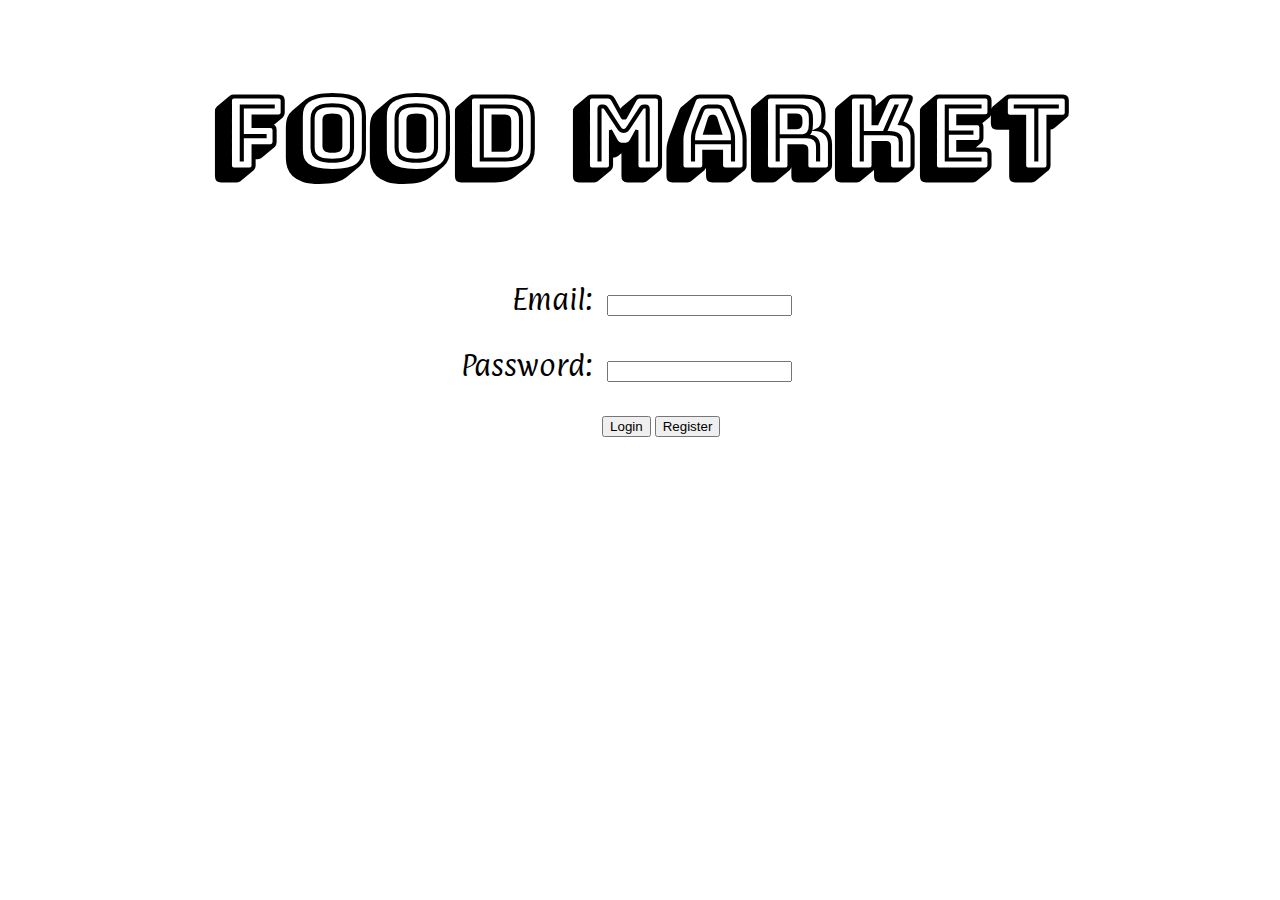
==== FoodMarket/src/main/webapp/index.html @ d9b8b8d3 "Registration, Delete and Search preliminary commit" ====
<!DOCTYPE html>
<html>
<head>
	<title>Food Market</title>
	<link rel="stylesheet" type="text/css" href="style/LoginPage.css">
	<link href='https://fonts.googleapis.com/css?family=Bungee Shade' rel='stylesheet'>
	<link href='https://fonts.googleapis.com/css?family=Paprika' rel='stylesheet'>
</head>
<body>

	<div class="container">
	<h1>Food Market</h1>

	<label>Email:</label><input type="Text" name="email" id="email"><br>

	<label>Password:</label><input type="Password" name="pass" id="pass"><br><br>

    <div class="button">
	<input type="button" onclick="window.location.href='loggedin.html'" value="Login">
	<input type="button" onclick="window.location.href='Register.html'" value="Register">
	</div>
    </div>

</body>
</html>
---- FoodMarket/src/main/webapp/style/LoginPage.css ----
body{

	background-image: url(chopping.jpg);
    background-repeat:no-repeat;
    background-size:100% 100vh;    
}

h1{
	text-align: center;
	font-family: "Bungee Shade"; font-size: 100px;
}

.button{

	display: inline-block;
	margin-left: 47%;
}


label {
   width: 45%;
   display: inline-block;
   text-align: right;
   padding: 15px;
   font-family: "Paprika"; font-size: 25px;
}
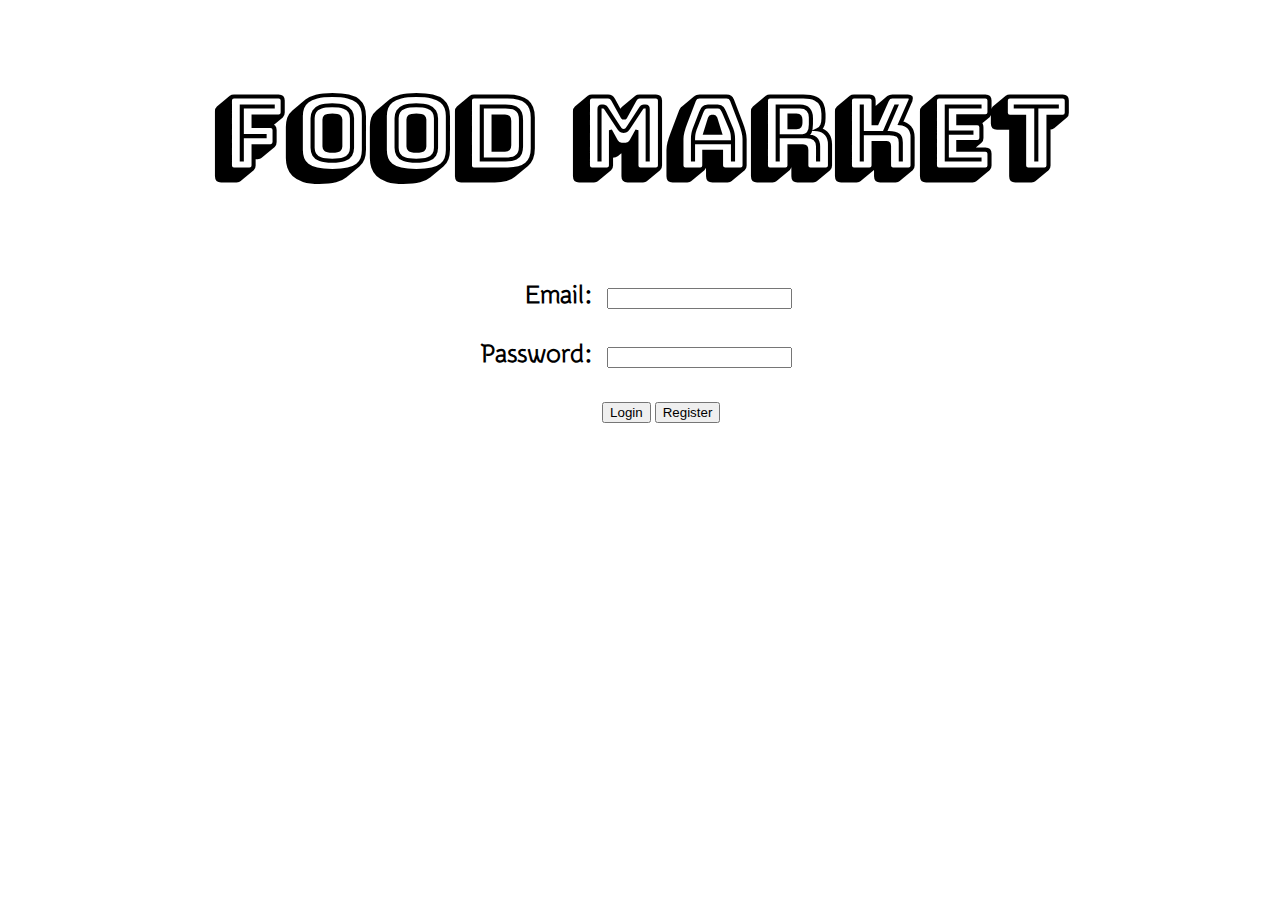
==== commit e2993c82: "Registration complete" ====
--- a/FoodMarket/src/main/webapp/index.html
+++ b/FoodMarket/src/main/webapp/index.html
@@ -4,7 +4,7 @@
 	<title>Food Market</title>
 	<link rel="stylesheet" type="text/css" href="style/LoginPage.css">
 	<link href='https://fonts.googleapis.com/css?family=Bungee Shade' rel='stylesheet'>
-	<link href='https://fonts.googleapis.com/css?family=Paprika' rel='stylesheet'>
+	<link href='https://fonts.googleapis.com/css?family=Snippet' rel='stylesheet'>
 </head>
 <body>
 
--- a/FoodMarket/src/main/webapp/style/LoginPage.css
+++ b/FoodMarket/src/main/webapp/style/LoginPage.css
@@ -1,5 +1,6 @@
 body{
 
+	position: relative;
 	background-image: url(chopping.jpg);
     background-repeat:no-repeat;
     background-size:100% 100vh;    
@@ -22,5 +23,6 @@
    display: inline-block;
    text-align: right;
    padding: 15px;
-   font-family: "Paprika"; font-size: 25px;
+   font-family: "Snippet"; font-size: 25px;
+   font-weight: bold;
 }